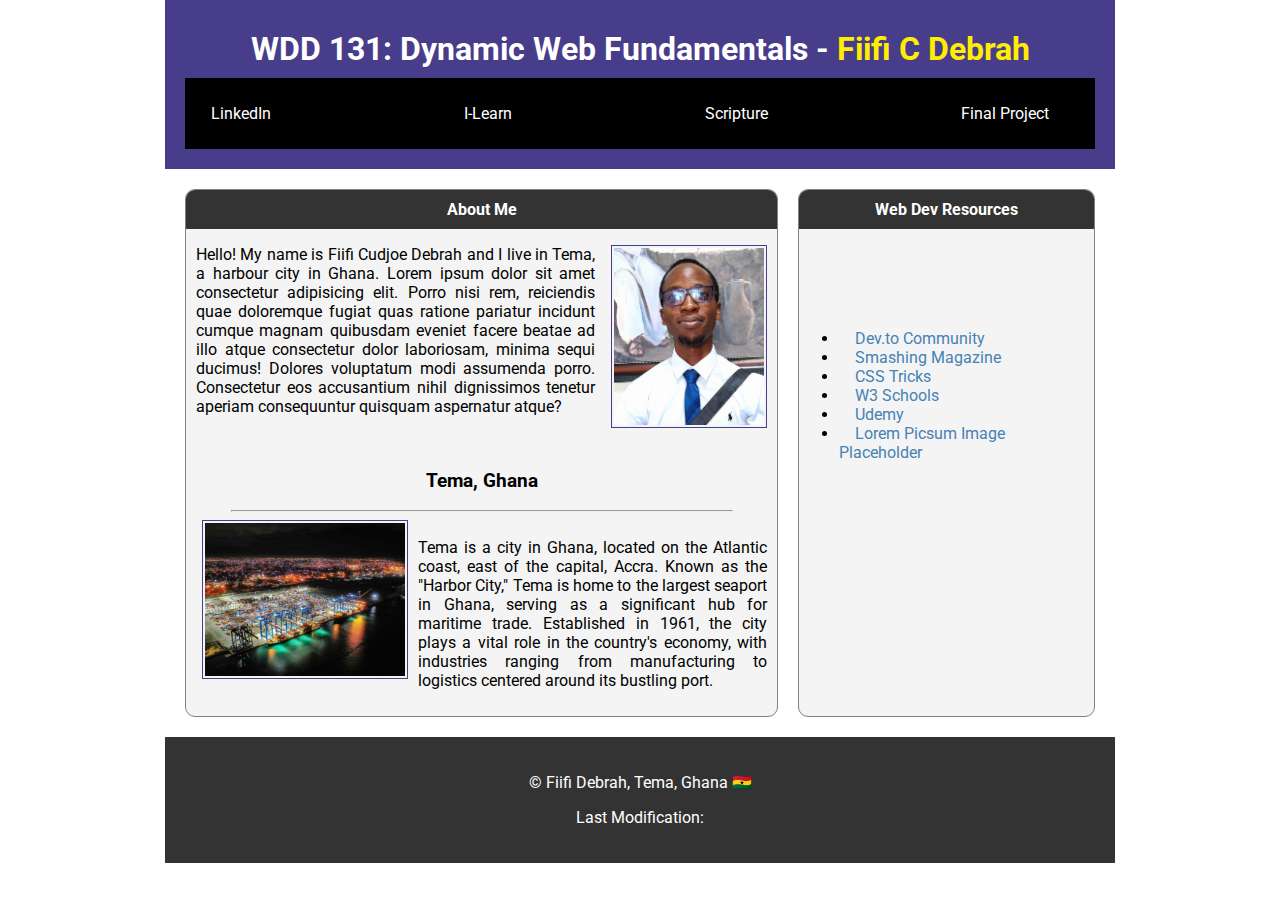
==== index.html @ 2f80a2fb "commit" ====
<!DOCTYPE html>
<html lang="en">
<head>
    <meta charset="UTF-8">
    <meta name="viewport" content="width=device-width, initial-scale=1.0">
    <title>WDD 131: Dynamic Web Fundamentals - Fiifi C Debrah</title>
    <meta name="description" content="WDD 131 - Dynamic Web Fundamentals. Fiifi C Debrah">
    <meta name="author" content="Fiifi C Debrah">
    <link rel="stylesheet" href="styles/base.css">
    <link rel="preconnect" href="https://fonts.googleapis.com">
    <link rel="preconnect" href="https://fonts.gstatic.com">
    <link href="https://fonts.googleapis.com/css2?family=Roboto&display=swap" rel="stylesheet">
    <script src="scripts/getdates.js"></script>
</head>
<body>
    <header>
        <h1>WDD 131: Dynamic Web Fundamentals - <span class="highlight">Fiifi C Debrah</span></h1>
        <nav>
            <ul>
                <li><a href="https://www.linkedin.com/in/fiifi-debrah/">LinkedIn</a></li>
                <li><a href="https://byui.instructure.com/">I-Learn</a></li>
                <li><a href="https://www.churchofjesuschrist.org/study/scriptures">Scripture</a></li>
                <li><a href="#">Final Project</a></li>
            </ul>
        </nav>
    </header>
    <main>
        <section class="card">
            <header>
                <h4>About Me</h4>
            </header> 
            <div>
            <img class="profile" src="images/profile.webp" alt="Fiifi Debrah is my name" width="200">         
            <p>Hello! My name is Fiifi Cudjoe Debrah and I live in Tema, a harbour city in Ghana. Lorem ipsum dolor sit amet consectetur adipisicing elit. Porro nisi rem, reiciendis quae doloremque fugiat quas ratione pariatur incidunt cumque magnam quibusdam eveniet facere beatae ad illo atque consectetur dolor laboriosam, minima sequi ducimus! Dolores voluptatum modi assumenda porro. Consectetur eos accusantium nihil dignissimos tenetur aperiam consequuntur quisquam aspernatur atque?</p>
            <p>&nbsp;</p>
            </div>
            <div class="subsection">
            <h3>Tema, Ghana</h3>
            <hr width="500px">
            <img class="city" src="images/tema.jpg" alt="This is Tema, Harbour city" width="200"> 
            <p>Tema is a city in Ghana, located on the Atlantic coast, east of the capital, Accra. Known as the "Harbor City," Tema is home to the largest seaport in Ghana, serving as a significant hub for maritime trade. Established in 1961, the city plays a vital role in the country's economy, with industries ranging from manufacturing to logistics centered around its bustling port.</p>
            </div>
        </section>
        <section class="card">
            <header>
                <h4>Web Dev Resources</h4>
            </header>
            <div class="subsection2">
            <ul>
                <li><a href="https://dev.to/">Dev.to Community</a></li>
                <li><a href="https://www.smashingmagazine.com/">Smashing Magazine</a></li>
                <li><a href="https://css-tricks.com/">CSS Tricks</a></li>
                <li><a href="https://www.w3schools.com/">W3 Schools</a></li>
                <li><a href="http://www.udemy.com/">Udemy</a></li>
                <li><a href="https://picsum.photos/">Lorem Picsum Image Placeholder</a></li>
            </ul>
            </div>
        </section>
    </main>
    <footer>
        <p>© <span id="current-year"></span> Fiifi Debrah, Tema, Ghana &#x1F1EC;&#x1F1ED;</p>
        <p id="last-modified">Last Modification: </p>
    </footer>
</body>
</html>
---- styles/base.css ----
body {
    max-width: 950px;
    font-family: 'Roboto', sans-serif;
    margin: 0 auto;
    padding: 0;
}

header {
    background-color: #333;
    color: #fff;
    padding: 20px;
    background-color: darkslateblue;
}

header h1 {
    margin: 0;
    text-align: center;
    padding: 10px;
}

.highlight {
    color: rgb(255, 238, 0);
}

nav {
    background-color: black;
}

nav ul {
    display: flex;
    list-style-type: none;
    padding: 10px;
    justify-content: space-between;
    align-items: center;
    margin: 0;
}

nav ul li {
    display: inline;
    margin-right: 20px;
}

nav ul li a {
    display: block;
    text-align: center;
    text-decoration: none;
    color: #fff;
    list-style: none;
    padding: 1rem;
}

nav ul li a:hover {
    text-decoration: overline;
}

main {
    display: grid;
    grid-template-columns: 2fr 1fr;
    gap: 20px;
    padding: 20px;
}

.card {
    background-color: #f4f4f4;
    padding: 0px;
    border-radius: 10px;
    overflow: hidden;
    border: 1px solid gray;

}

.card header {
    background-color: #333;
    color: #fff;
    padding: 10px;
    margin-bottom: 10px;
}

.card h4 {
    text-align: center;
    margin-top: 0%;
    margin-bottom: 0%;
    padding-top: 0%;
    padding-left: 0%;
    padding-right: 0%;

}

.card p {
    margin-left: 10px;
    text-align: justify;
}

.profile {
    width: 150px;
    height: auto;
    border: 1px solid darkslateblue;
    padding: 2px;
    float: right;
    margin: 0 0 1rem 1rem;
    margin-right: 10px;
}

.city {
    width: 200px;
    border: 1px solid darkslateblue;
    padding: 2px;
    float: left;
    margin: 0 0 1rem 1rem;
    margin-right: 10px;
}

.subsection h3 {
    position: relative;
    text-align: center;
}

.subsection p {
    padding: 10px;
}

.subsection2 {
    margin-top: 100px;
}

.subsection2 ul li a {
    text-decoration: none;
    color: steelblue;
    list-style: none;
    padding: 1rem;
}

.subsection2 ul li a:hover {
    text-decoration: underline;
}

footer {
    background-color: #333;
    color: #fff;
    padding: 20px;
    text-align: center;
}
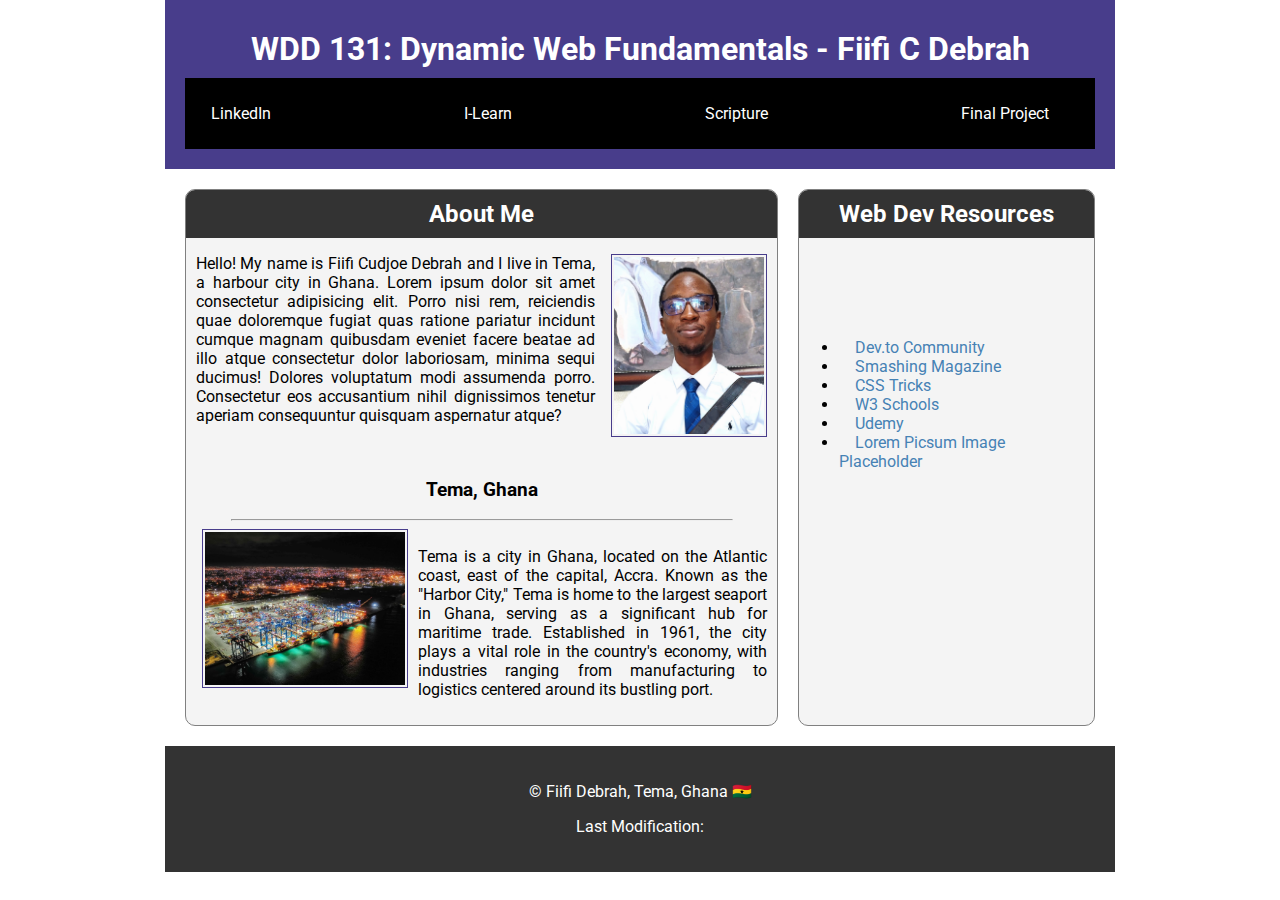
==== commit 8878cb52: "commit" ====
--- a/index.html
+++ b/index.html
@@ -14,7 +14,7 @@
 </head>
 <body>
     <header>
-        <h1>WDD 131: Dynamic Web Fundamentals - <span class="highlight">Fiifi C Debrah</span></h1>
+        <h1>WDD 131: Dynamic Web Fundamentals - Fiifi C Debrah</h1>
         <nav>
             <ul>
                 <li><a href="https://www.linkedin.com/in/fiifi-debrah/">LinkedIn</a></li>
@@ -27,7 +27,7 @@
     <main>
         <section class="card">
             <header>
-                <h4>About Me</h4>
+                <h2>About Me</h2>
             </header> 
             <div>
             <img class="profile" src="images/profile.webp" alt="Fiifi Debrah is my name" width="200">         
@@ -36,14 +36,14 @@
             </div>
             <div class="subsection">
             <h3>Tema, Ghana</h3>
-            <hr width="500px">
+            <hr>
             <img class="city" src="images/tema.jpg" alt="This is Tema, Harbour city" width="200"> 
             <p>Tema is a city in Ghana, located on the Atlantic coast, east of the capital, Accra. Known as the "Harbor City," Tema is home to the largest seaport in Ghana, serving as a significant hub for maritime trade. Established in 1961, the city plays a vital role in the country's economy, with industries ranging from manufacturing to logistics centered around its bustling port.</p>
             </div>
         </section>
         <section class="card">
             <header>
-                <h4>Web Dev Resources</h4>
+                <h2>Web Dev Resources</h2>
             </header>
             <div class="subsection2">
             <ul>
--- a/styles/base.css
+++ b/styles/base.css
@@ -76,7 +76,7 @@
     margin-bottom: 10px;
 }
 
-.card h4 {
+.card h2 {
     text-align: center;
     margin-top: 0%;
     margin-bottom: 0%;
@@ -110,6 +110,9 @@
     margin-right: 10px;
 }
 
+.card hr {
+    width: 500px;
+}
 .subsection h3 {
     position: relative;
     text-align: center;
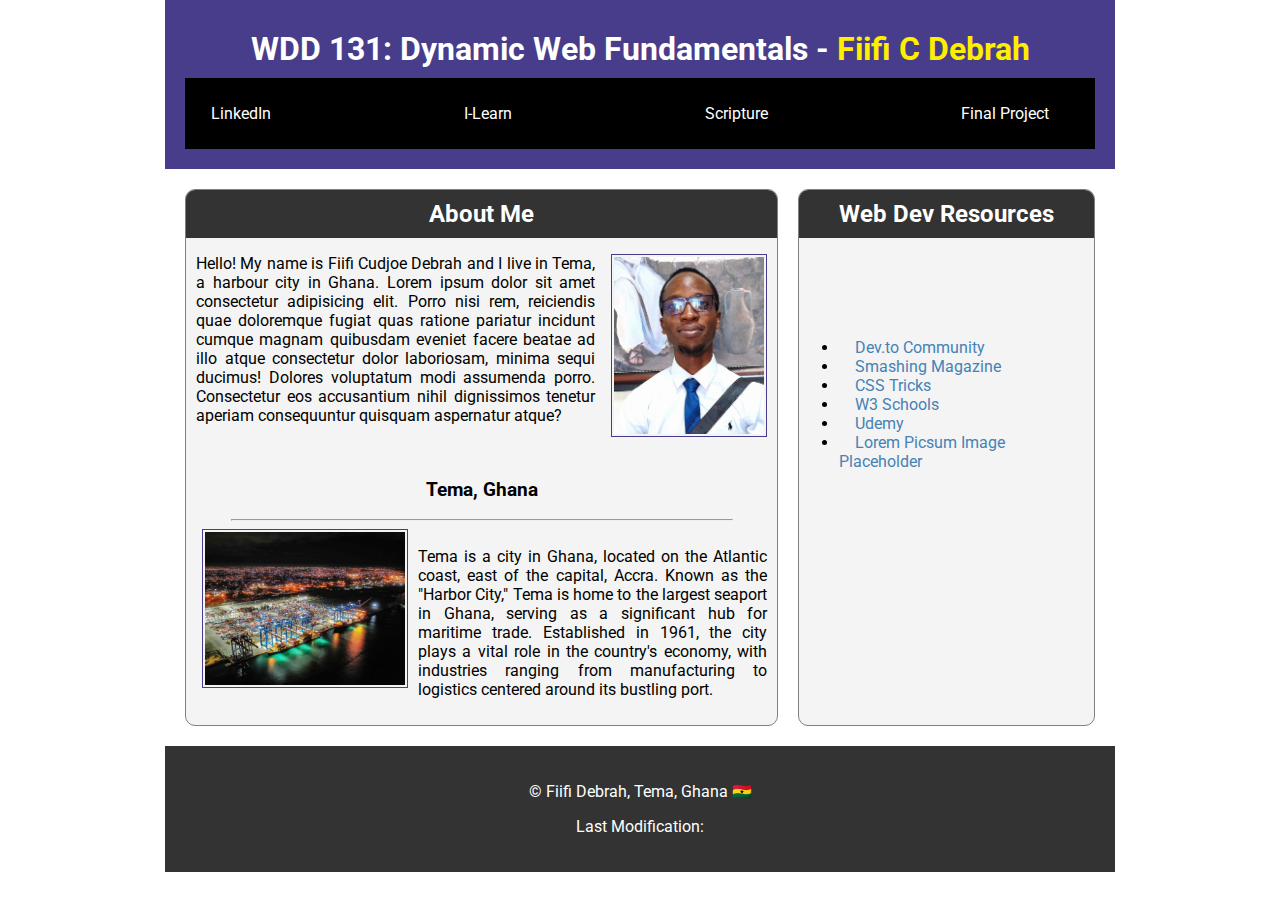
==== commit b7f49893: "commit" ====
--- a/index.html
+++ b/index.html
@@ -14,7 +14,7 @@
 </head>
 <body>
     <header>
-        <h1>WDD 131: Dynamic Web Fundamentals - Fiifi C Debrah</h1>
+        <h1>WDD 131: Dynamic Web Fundamentals - <span class="highlight">Fiifi C Debrah</span></h1>
         <nav>
             <ul>
                 <li><a href="https://www.linkedin.com/in/fiifi-debrah/">LinkedIn</a></li>
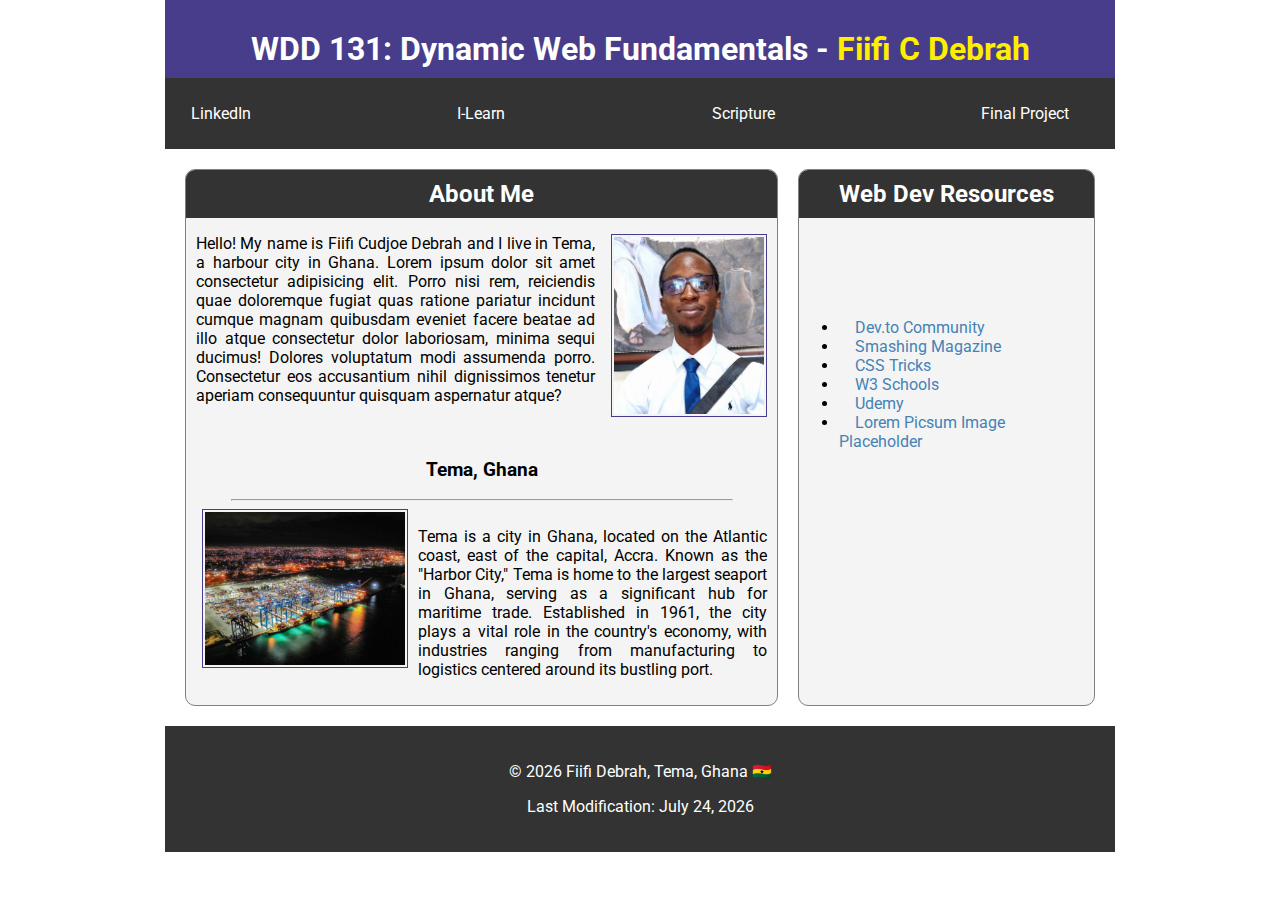
==== commit 5234c8e3: "final" ====
--- a/index.html
+++ b/index.html
@@ -8,9 +8,9 @@
     <meta name="author" content="Fiifi C Debrah">
     <link rel="stylesheet" href="styles/base.css">
     <link rel="preconnect" href="https://fonts.googleapis.com">
-    <link rel="preconnect" href="https://fonts.gstatic.com">
+    <link rel="preconnect" href="https://fonts.gstatic.com" crossorigin>
     <link href="https://fonts.googleapis.com/css2?family=Roboto&display=swap" rel="stylesheet">
-    <script src="scripts/getdates.js"></script>
+    <script src="scripts/getdates.js" defer></script>
 </head>
 <body>
     <header>
--- a/styles/base.css
+++ b/styles/base.css
@@ -8,7 +8,7 @@
 header {
     background-color: #333;
     color: #fff;
-    padding: 20px;
+    padding-top: 20px;
     background-color: darkslateblue;
 }
 
@@ -23,7 +23,7 @@
 }
 
 nav {
-    background-color: black;
+    background-color: #333;
 }
 
 nav ul {
@@ -50,7 +50,7 @@
 }
 
 nav ul li a:hover {
-    text-decoration: overline;
+    text-decoration: underline;
 }
 
 main {
